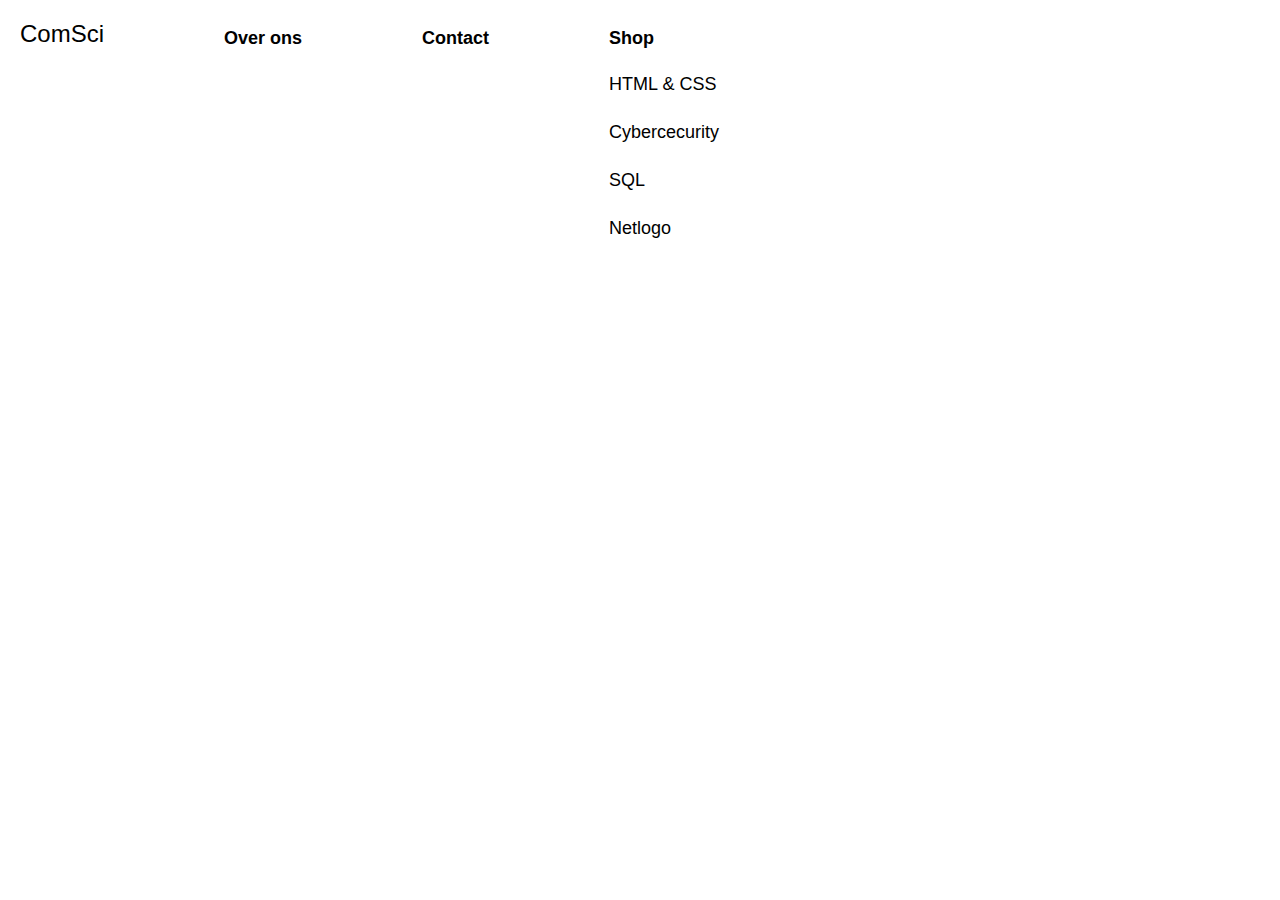
==== index.html @ 97566f96 "o" ====
<!DOCTYPE html>
<html>
<head>
    <link rel="stylesheet" type="text/css" href="CSS/home.css">
<title>Webshop</title>


<meta name="viewport" content="width=device-width, initial-scale=1">
<link rel="stylesheet" href="https://cdnjs.cloudflare.com/ajax/libs/font-awesome/4.7.0/css/font-awesome.min.css">
<style></style>

</head>
<body style="background-image:url(https://www.pixelstalk.net/wp-content/uploads/2016/07/Computer-Science-Picture.jpg);">

<!--Dit is de menubalk die overal op de site weer terug komt-->
<nav>
      <p><a href="index.html">ComSci</a></p>
      <ul style="list-style-type:square;">
        <li><a href="overons.html"><b>Over ons</b></a></li>
        <li><a href="contact.html"><b>Contact</b></a></li>
        <li><a href="shop.html"><b>Shop</b></a>
            <ul>
                <li><a href="HTMLCSS.html">HTML & CSS</a></li>
                <li><a href="cybersecurity.html">Cybercecurity</a></li>
                <li><a href="sql.html">SQL</a></li>
                <li><a href="netlogo.html">Netlogo</a></li>
            </ul>
        </li>
      </ul>
</nav>


<br>
<br>

<!--Ik heb deze div hier geplaatst zodat hij boven de openingstijden staat en je dus eerst dit leest.-->
<div id="introductie">
    <h1>Welkom!</h1>
    <h3></h3>
    <p>Netlogo is een programmeer programma waarop u moeilijke systemen die in de loop van de tijd veranderen kunt aantonen/programmeren. <br>
        In dit programma geeft u honderden of duizenden &#34;agents&#34; instructies om apart van elkaar te bewegen. <br>
        Netlogo kunt u gebruiken om een model werkelijkheid te maken, bijvoorbeeld hoe snel een bosbrand zich verspreid (zie foto). <br>
        Bij problemen zou Uri Wilensky u kunnen helpen </p>
</div>

<br>


</body>
</html>
---- CSS/home.css ----
body{
font-family: 'Montserrat', sans-serif;
font-size: 16px;
width: 100%;
margin: 0px;
background-image: url("https://www.pixelstalk.net/wp-content/uploads/2016/07/Computer-Science-Picture.jpg");
background-repeat: no-repeat;
background-size: cover;
background-color: #ffffff;
color: black;
}

body h1{
    text-align: center;
}

body h3{
    text-align: center;
}

#introductie{
    text-align: center;
    font-size: 18px;
    color: rgb(255, 255, 255)
}

#introductie h1{
   color: rgb(247, 111, 0);
}

#container {
    width: 100%;
    height: 85%;
    
}

#boven {
    width: 100%;
    height: 50%;
}

#boven h1{
    color: rgb(247, 111, 0);
}

#onder {
    padding-top: 20px;
    width: 80%;
    height: 50%;
    display: flex;
}

#gegevens{
    width: 30%;
    height: 100%;
    margin: 50px;
    border-right: 8px dotted rgb(247, 111, 0);
    border-left: 8px dotted rgb(247, 111, 0);
    text-align: center;
    font-size: 18px;
}

#gegevens h1{
    color: rgb(247, 111, 0);
}

#plaatje{
    width: 10%;
    height: 100%;
    margin-left: 300px;
}

#openingstijden{
    width: 380px;
    padding: 12px;
    border-right: 8px dotted rgb(247, 111, 0);
    border-left: 8px dotted rgb(247, 111, 0);
    text-align: center;
    font-size: 18px;
    color:rgb(255, 255, 255);
}

#openingstijden h2{
    color:rgb(255, 255, 255);
}

#reserveren{
    text-align: center;
    font-size: 18px;
    width: 1075px;
    padding: 12px;
    border-right: 8px dotted rgb(247, 111, 0);
    border-left: 8px dotted rgb(247, 111, 0);
}

#reserveren h1{
    color: rgb(247, 111, 0);
}

#info{
    text-align: center;
    font-size: 18px;
    width: 1075px;
    padding: 12px;
    border-right: 8px dotted rgb(247, 111, 0);
    border-left: 8px dotted rgb(247, 111, 0);
}

#info h1{
    color: rgb(247, 111, 0);
}

#sites{
    font-size: 18px;
    width: 1075px;
    padding: 12px;
    border-right: 8px dotted rgb(247, 111, 0);
    border-left: 8px dotted rgb(247, 111, 0);
    text-align: center;
}

#sites h1{
    color: rgb(247, 111, 0);
}

#sites li{
    text-align: left;
}

#menu{
    text-align: center;
    margin-left: 32px;
    font-size: 18px;
    width: 1000px;
    padding: 12px;
    border-right: 8px dotted rgb(247, 111, 0);
    border-left: 8px dotted rgb(247, 111, 0);
}

#menu h1{
    color: rgb(247, 111, 0);
}

nav p a{
    text-decoration: none;
    color: rgb(0, 0, 0);
    background-color: rgb(255, 255, 255);

}

nav {
    text-align: left;
    width: 100%;
    height: 60px;
    background-color: rgb(255, 255, 255);
    font-family: Arial, Helvetica, sans-serif;

}

nav p {
    font-family: Arial, Helvetica, sans-serif;
    color: rgb(0, 0, 0);
    font-size: 24px;
    line-height: 20px;
    float: left;
    padding: 0px 20px;
}

nav ul {
    float: left;

}

nav ul li {
    float: left;
    list-style: none;
    Position: relative;
}

nav ul li ul {
    display: block;
    position: absolute;
    background-color: #ffffff;
    font-size: 14px;
}

nav ul li a {
    display: block;
    font-family: Arial, Helvetica, sans-serif;
    color: rgb(0, 0, 0);
    font-size: 18px;
    padding: 22px 60px;
    text-decoration: none;
    line-height: 0px;
}

nav ul li ul li a {
    padding: 24px 20px;
}

nav ul li ul li a:hover {
    padding: 24px 20px;
    background-color: #f3f3f3;
}

#sites a:link{
    color: rgb(247, 111, 0);
}

ul a:hover {
    background-color: none;
    padding: 12px 25px;
}

#sites a:visited{
    color: rgb(247, 111, 0)
}

#sites a:hover{
    color: rgb(40, 136, 173);
}

#sites a:active{
    color: rgb(145, 11, 11);
}
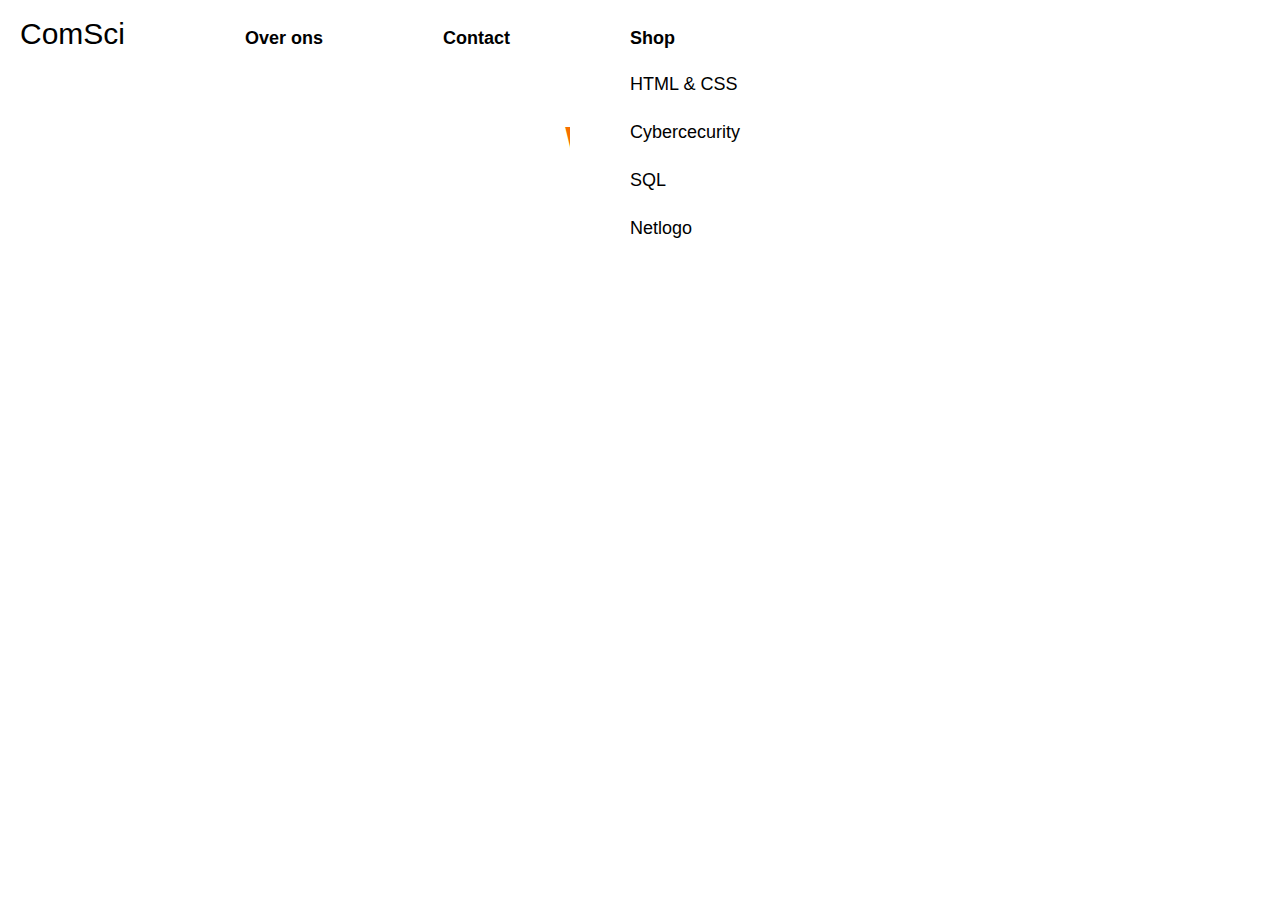
==== commit dc4c8acc: "d" ====
--- a/index.html
+++ b/index.html
@@ -8,6 +8,7 @@
 <meta name="viewport" content="width=device-width, initial-scale=1">
 <link rel="stylesheet" href="https://cdnjs.cloudflare.com/ajax/libs/font-awesome/4.7.0/css/font-awesome.min.css">
 <style></style>
+
 
 </head>
 <body style="background-image:url(https://www.pixelstalk.net/wp-content/uploads/2016/07/Computer-Science-Picture.jpg);">
--- a/CSS/home.css
+++ b/CSS/home.css
@@ -145,6 +145,7 @@
     text-decoration: none;
     color: rgb(0, 0, 0);
     background-color: rgb(255, 255, 255);
+    font-size: 30px;
 
 }
 
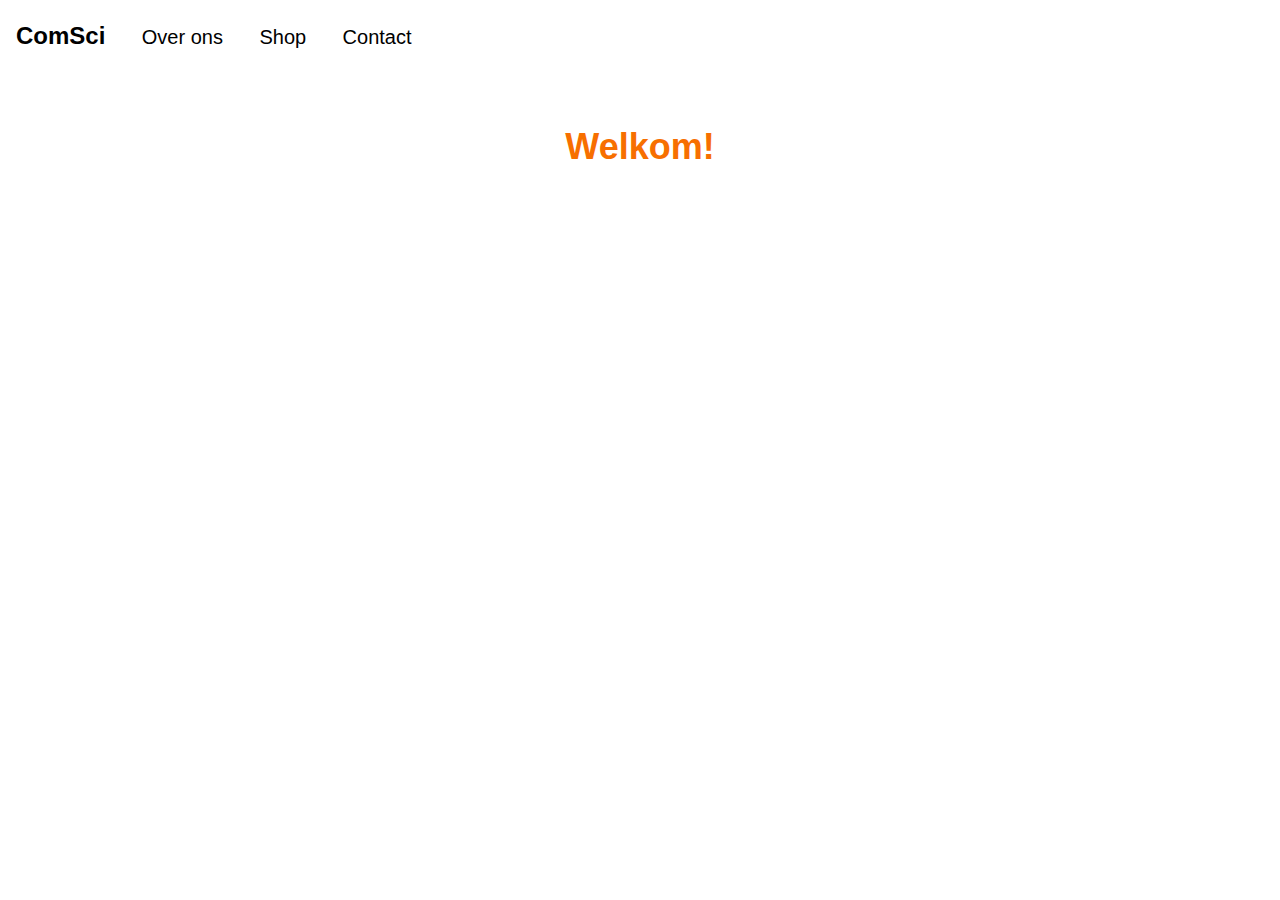
==== commit 9109372e: "veel" ====
--- a/index.html
+++ b/index.html
@@ -7,28 +7,102 @@
 
 <meta name="viewport" content="width=device-width, initial-scale=1">
 <link rel="stylesheet" href="https://cdnjs.cloudflare.com/ajax/libs/font-awesome/4.7.0/css/font-awesome.min.css">
-<style></style>
+<style>
+.dropbtn { 
+font-family: Arial, Helvetica, sans-serif;
+background-color: #ffffff; 
+color: black; 
+padding: 16px; 
+font-size: 20px; 
+cursor: pointer;
+text-decoration: none;
+height: 16px;
+line-height: 3;
+}
+
+nav { 
+    text-align: left;
+    width: 100%;
+    height: 66px;
+    background-color: rgb(255, 255, 255);
+    font-family: Arial, Helvetica, sans-serif;
+
+}
+
+.dropdown { 
+position: relative; 
+display: inline-block; 
+}
+
+.dropdown-content { 
+display: none; 
+position: absolute; 
+background-color: #f9f9f9; 
+min-width: 160px; 
+box-shadow: 0px 8px 16px 0px rgba(0,0,0,0.2); 
+z-index: 1; 
+} 
+
+.dropdown-content a { 
+color: black; 
+padding: 12px 16px; 
+text-decoration: none; 
+display: block; 
+}
+
+.dropdown-content a:hover {
+    background-color: #e3e3e3;
+} 
+
+.dropdown:hover .dropdown-content { 
+display: block; 
+} 
+
+.dropdown:hover .dropbtn { 
+background-color: #e3e3e3; 
+} 
+
+.home {
+font-family: Arial, Helvetica, sans-serif;
+background-color: #ffffff; 
+color: black; 
+padding: 16px; 
+font-size: 24px; 
+cursor: pointer;
+text-decoration: none;
+height: 16px;
+line-height: 3;
+}
+
+</style>
+
 
 
 </head>
 <body style="background-image:url(https://www.pixelstalk.net/wp-content/uploads/2016/07/Computer-Science-Picture.jpg);">
 
-<!--Dit is de menubalk die overal op de site weer terug komt-->
-<nav>
-      <p><a href="index.html">ComSci</a></p>
-      <ul style="list-style-type:square;">
-        <li><a href="overons.html"><b>Over ons</b></a></li>
-        <li><a href="contact.html"><b>Contact</b></a></li>
-        <li><a href="shop.html"><b>Shop</b></a>
-            <ul>
-                <li><a href="HTMLCSS.html">HTML & CSS</a></li>
-                <li><a href="cybersecurity.html">Cybercecurity</a></li>
-                <li><a href="sql.html">SQL</a></li>
-                <li><a href="netlogo.html">Netlogo</a></li>
-            </ul>
-        </li>
-      </ul>
-</nav>
+<!--Dit is de menubalk die overal op de site weer terug komt--> 
+
+<nav> 
+    <div class="dropdown"> 
+        <a href="index.html" class="home"><b>ComSci</b></a>
+    </div> 
+    <div class="dropdown"> 
+        <a href="overons.html" class="dropbtn">Over ons</a> 
+    </div> 
+    <div class="dropdown"> 
+        <a href="shop.html" class="dropbtn">Shop</a> 
+    <div class="dropdown-content"> 
+        <a href="HTMLCSS.html">HTML & CSS</a> 
+        <a href="cybersecurity.html">Cybercecurity</a> 
+        <a href="sql.html">SQL</a> 
+        <a href="netlogo.html">Netlogo</a> 
+    </div> 
+    </div> 
+    <div class="dropdown"> 
+        <a href="contact.html" class="dropbtn">Contact</a> 
+    </div>  
+</nav>  
 
 
 <br>
@@ -38,10 +112,10 @@
 <div id="introductie">
     <h1>Welkom!</h1>
     <h3></h3>
-    <p>Netlogo is een programmeer programma waarop u moeilijke systemen die in de loop van de tijd veranderen kunt aantonen/programmeren. <br>
-        In dit programma geeft u honderden of duizenden &#34;agents&#34; instructies om apart van elkaar te bewegen. <br>
-        Netlogo kunt u gebruiken om een model werkelijkheid te maken, bijvoorbeeld hoe snel een bosbrand zich verspreid (zie foto). <br>
-        Bij problemen zou Uri Wilensky u kunnen helpen </p>
+    <p>Heeft u hulp nodig bij het oplossen van uw programmeer problemen? Dan bent u hier op het goede adres.<br>
+        Wij kunnen u helpen met de volgende soorten programmeertalen: SQL (Structured Query Language), Cybersecurity,<br>
+        CSS & HTML en NetLogo. Op deze site vindt u verschillende mensen die u kunnen helpen met uw problemen.<br>
+        Heeft u vragen? Neem gerust even contact met ons op. </p>
 </div>
 
 <br>
--- a/CSS/home.css
+++ b/CSS/home.css
@@ -141,69 +141,6 @@
     color: rgb(247, 111, 0);
 }
 
-nav p a{
-    text-decoration: none;
-    color: rgb(0, 0, 0);
-    background-color: rgb(255, 255, 255);
-    font-size: 30px;
-
-}
-
-nav {
-    text-align: left;
-    width: 100%;
-    height: 60px;
-    background-color: rgb(255, 255, 255);
-    font-family: Arial, Helvetica, sans-serif;
-
-}
-
-nav p {
-    font-family: Arial, Helvetica, sans-serif;
-    color: rgb(0, 0, 0);
-    font-size: 24px;
-    line-height: 20px;
-    float: left;
-    padding: 0px 20px;
-}
-
-nav ul {
-    float: left;
-
-}
-
-nav ul li {
-    float: left;
-    list-style: none;
-    Position: relative;
-}
-
-nav ul li ul {
-    display: block;
-    position: absolute;
-    background-color: #ffffff;
-    font-size: 14px;
-}
-
-nav ul li a {
-    display: block;
-    font-family: Arial, Helvetica, sans-serif;
-    color: rgb(0, 0, 0);
-    font-size: 18px;
-    padding: 22px 60px;
-    text-decoration: none;
-    line-height: 0px;
-}
-
-nav ul li ul li a {
-    padding: 24px 20px;
-}
-
-nav ul li ul li a:hover {
-    padding: 24px 20px;
-    background-color: #f3f3f3;
-}
-
 #sites a:link{
     color: rgb(247, 111, 0);
 }
